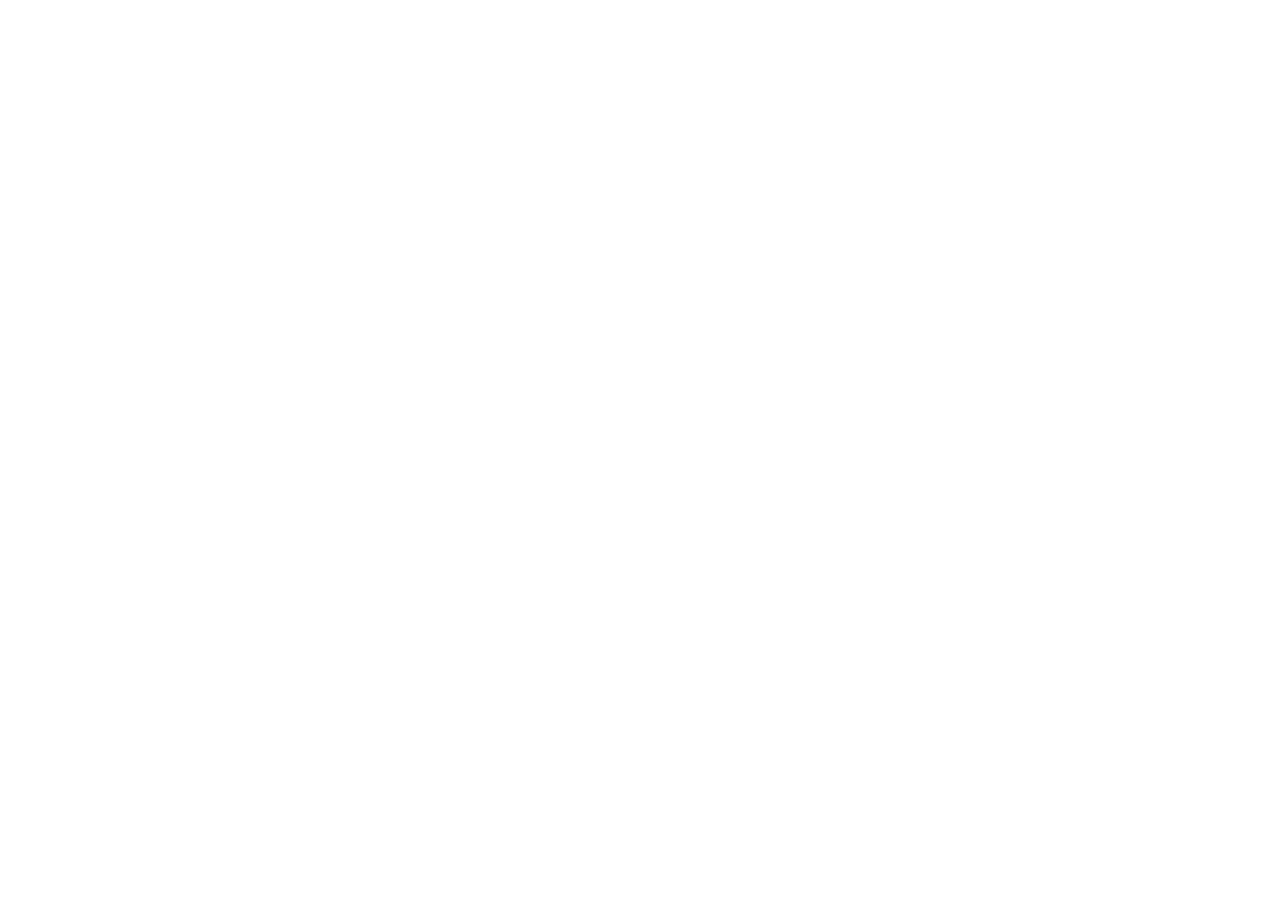
==== src/components/card/02-js-task/index.html @ d0eb48d8 "Merge branch 'update'" ====
<!DOCTYPE html>
<html lang="en">
<head>
  <meta charset="utf-8">
  <title>Card component</title>
  <link rel="stylesheet" href="../../../styles/style.min.css">

  <style>
    .wrapper {
      width: 400px;
      margin: 100px auto;
    }
  </style>
</head>

<body>
  <div id="root" class="wrapper"></div>

  <script type="module">
    const user = {
      firstname: 'Joe',
      secname: 'Doe',
      fullname: 'Joe Doe',
    }
      function getName() {
        console.log(this.firstname);
      }

      getName.call(user);
      getName.call(user);
/*
    import Card from './index.js';

    const product = {
      "id": "76w0hz7015kkr9kjkav",
      "images": [
        "https://content2.rozetka.com.ua/goods/images/big_tile/163399632.jpg",
        "https://content.rozetka.com.ua/goods/images/big_tile/163399633.jpg"
      ],
      "title": "Ноутбук Acer Aspire 3 A315-57G-336G (NX.HZREU.01S) Charcoal Black",
      "rating": 2.89,
      "price": 15999,
      "category": "laptops",
      "brand": "acer"
    };

    const card = new Card(product);

    root.append(card.element); */
  </script>
</body>
</html>
---- src/styles/style.min.css ----
@import url(https://cdn.jsdelivr.net/npm/bootstrap-icons@1.8.1/font/bootstrap-icons.css);@import url(https://cdn.jsdelivr.net/npm/bootstrap-icons@1.8.1/font/bootstrap-icons.css);.os-product-card{box-shadow:0 2px 8px rgba(0,0,0,.13);border-radius:8px;overflow:hidden;background-color:#fff;display:grid;align-content:space-between;grid-template-rows:.5fr .5fr 40px}.os-product-img{display:flex;height:200px;justify-content:center;margin:12px 12px 0;background-repeat:no-repeat;background-size:contain;background-position:center}.os-product-content{padding:22px 24px}.os-product-rating{display:flex;align-items:center;justify-content:space-between;flex:1;max-width:70px;padding:6px 12px;border-radius:3x;background-color:#7e72f2;color:#fff;font-size:.875rem;font-weight:400}.os-product-price-wrapper{display:flex;align-items:center;justify-content:space-between;margin-bottom:16px}.os-product-price{color:#2c2c2c;font-size:1.125rem;font-weight:400}.os-product-description,.os-product-title{margin:0;font-weight:400;color:#2c2c2c}.os-product-title{font-size:1rem;margin-bottom:8px}.os-product-description{font-size:.75rem}.os-product-footer{display:grid;grid-template-columns:1fr}.os-product-footer button{display:flex;align-items:center;justify-content:center;padding-top:13px;padding-bottom:13px;border-radius:0}.os-products-list{display:grid;grid-template-columns:repeat(auto-fit,minmax(250px,1fr));grid-gap:20px;margin:20px 0}.cart-container{padding:10px}.cart-list{padding:0;margin:0}.item-row{display:flex;align-items:center;justify-content:space-between;padding:15px;margin-bottom:15px;box-shadow:0 2px 8px rgb(0 0 0 / 15%);background:#fff;border-radius:3px}.item-preview{height:40px;display:flex;align-items:center}.item-preview img{width:100%;max-height:40px}.item-counter,.item-name,.item-preview,.item-price{padding:0 10px}.item-counter{min-width:120px}.item-price{min-width:100px}.footer{display:flex;flex-direction:column;align-items:center}.order-btn{width:200px}.cart-total{padding:10px}.count-btn{background:0 0;border:none;outline:0;width:30px;height:30px;cursor:pointer}.os-btn-default,.os-btn-primary,.os-btn-white{padding:8px 12px;border:none;border-radius:3px;font-size:.875rem;font-weight:400;font-family:Montserrat,sans-serif;line-height:1;text-transform:uppercase;cursor:pointer;transition:.3s}.os-btn-primary{background-color:#7e72f2;color:#fff}.os-btn-primary:hover{background-color:#6d5ff0}.range-slider__inner{position:relative;display:inline-block;width:100%;height:4px;margin:10px 14px;background:#c8c2f3;box-shadow:0 0 1px #7e72f2;user-select:none}.range-slider__thumb-left,.range-slider__thumb-right{position:absolute;top:50%;margin-top:-9px;height:18px;width:6px;cursor:grab}.range-slider_dragging,.range-slider_dragging .range-slider__thumb-left,.range-slider_dragging .range-slider__thumb-right{cursor:grabbing}.range-slider__thumb-left{left:0;margin-left:-6px}.range-slider__thumb-right{right:0;transform:rotate(180deg);margin-right:-6px}.range-slider__progress{background:#7e72f2;position:absolute;top:0;bottom:0;left:0;right:0;z-index:1}.range-slider{position:relative;display:flex;flex-direction:row;align-items:center}.range-slider>span{font-size:.8rem;position:absolute;top:100%}.range-slider>span:first-child{left:0}.range-slider>span:last-child{right:0}.os-form-group{padding:20px 10px;background-color:#fff}.os-form-group.divider{border-bottom:1px solid #d6d6d6}.os-form-checkbox>input{display:none}.os-form-checkbox>input:checked+label::before{border-color:#7e72f2;background-color:#7e72f2;content:"✓";color:#fff;text-align:center}.os-form-checkbox>label{display:flex;align-items:center;font-size:1rem;font-weight:300;color:#2c2c2c;cursor:pointer}.os-form-checkbox>label::before{content:"";flex-shrink:0;display:inline-block;margin-right:12px;border:1px solid #979797;width:20px;height:17px;border-radius:3px}.os-filters-panel-item{display:flex;align-items:center;justify-content:space-between;margin-bottom:10px}.os-filters-panel-item .os-form-checkbox{margin-bottom:0}.os-pagination{display:flex;align-items:center;justify-content:center}.os-pagination a{line-height:1;text-decoration:none}.os-pagination .next,.os-pagination .previous{color:#000}.os-pagination .previous{margin-right:15px}.os-pagination .next{margin-left:15px}.os-pagination .page-list{display:flex;margin:0;padding:0;list-style:none;border-radius:20px}.os-pagination .page-link{display:flex;align-items:center;justify-content:center;width:40px;height:40px;background-color:#ededed;border-radius:20px;color:#2c2c2c;transition:.3s}.os-pagination .page-link.active,.os-pagination .page-link:hover{background-color:#7e72f2;color:#fff}.os-form-input>input{width:100%;padding:12px 20px;border-radius:8px;border:none;box-shadow:0 2px 8px rgba(0,0,0,.15);font-size:1.2rem;font-weight:300;box-sizing:border-box;font-family:Montserrat,sans-serif}.os-form-input>input:focus,.os-form-input>input:focus-visible{border:none;outline:0}.os-form-input.use-icon{position:relative}.os-form-input.use-icon>input{padding-right:70px}.os-form-input.use-icon .input-icon{display:flex;align-items:center;position:absolute;height:100%;right:40px;top:0;font-size:1.375rem;color:#606060}.os-filters-panel-content{padding:0 20px;box-shadow:0 2px 8px rgba(0,0,0,.15);background-color:#fff;border-radius:8px;overflow:hidden;margin-bottom:20px}.clear-filters{width:100%;padding-top:16px;padding-bottom:16px;box-shadow:0 2px 8px rgba(0,0,0,.15);border-radius:8px;font-size:1rem}.os-form-title{font-weight:600;font-size:1.2rem;margin-bottom:18px}
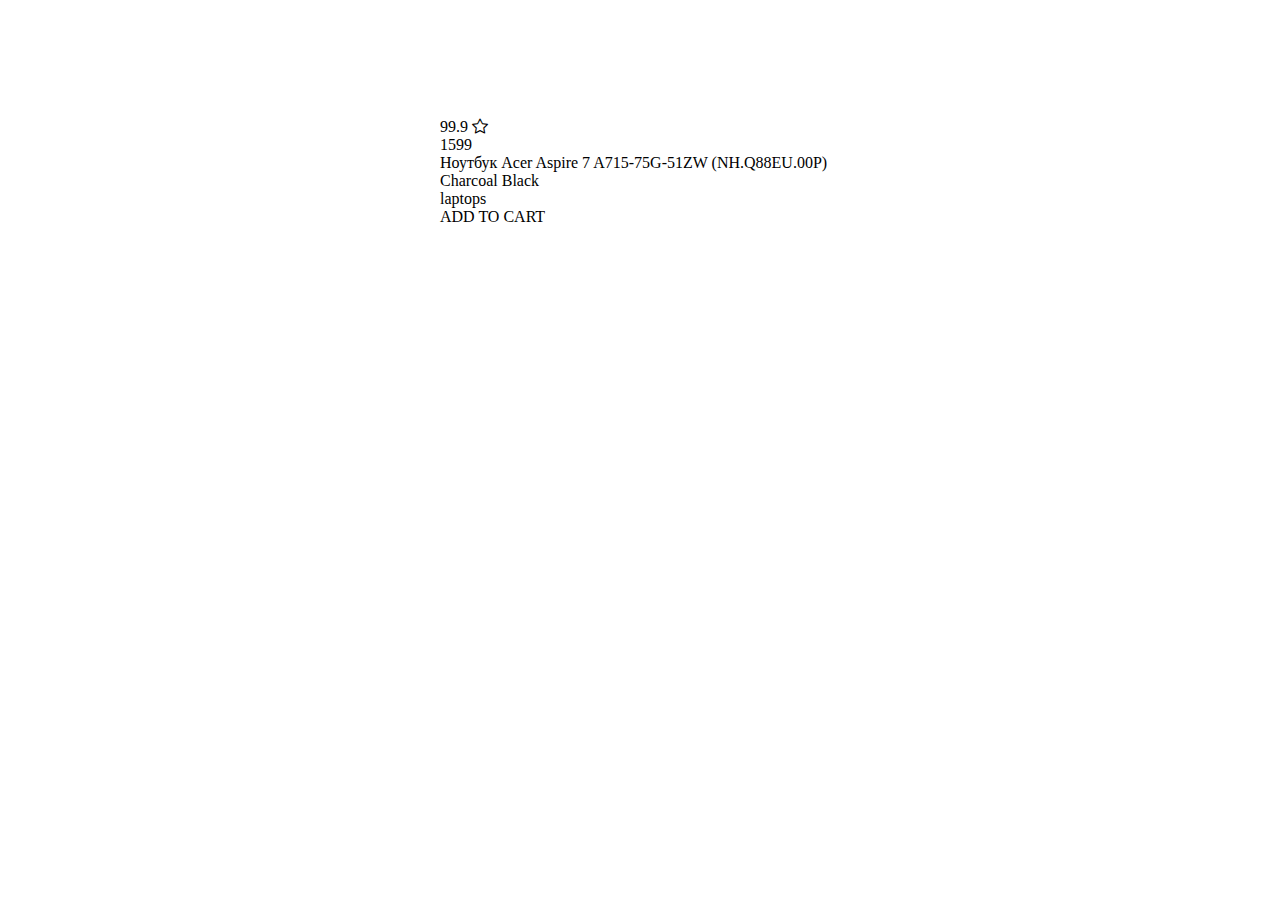
==== commit 6cbf6250: "Card component" ====
--- a/src/components/card/02-js-task/index.html
+++ b/src/components/card/02-js-task/index.html
@@ -17,17 +17,71 @@
   <div id="root" class="wrapper"></div>
 
   <script type="module">
-    const user = {
-      firstname: 'Joe',
-      secname: 'Doe',
-      fullname: 'Joe Doe',
-    }
-      function getName() {
-        console.log(this.firstname);
+
+
+  const product = {
+      "id": "76w0hz7015kkr9kjkav",
+      "images": [
+        "https://content2.rozetka.com.ua/goods/images/big_tile/163399632.jpg",
+        "https://content.rozetka.com.ua/goods/images/big_tile/163399633.jpg"
+      ],
+      "title": "Ноутбук Acer Aspire 3 A315-57G-336G (NX.HZREU.01S) Charcoal Black",
+      "rating": 2.89,
+      "price": 15999,
+      "category": "laptops",
+      "brand": "acer"
+    };
+
+
+
+     class Component {
+      constructor (someProduct) {
+        this.componentProduct = someProduct;
+
+        this.myrender();
       }
 
-      getName.call(user);
-      getName.call(user);
+      getTemplate () {
+        return `
+        <div class="wrapper">
+        <div class="picture"> <img src="https://placekitten.com/g/293/200" alt=""> </div>
+          <div class="raiting-price">
+            <div class="raiting"> 99.9 <i class="bi bi-star"></i> </div>
+            <div class="price"> 1599</div>
+          </div>
+        <div class="item-title">Ноутбук Acer Aspire 7 A715-75G-51ZW (NH.Q88EU.00P) Charcoal Black</div>
+        <div class="type">laptops</div>
+        <div class="button">ADD TO CART </div>
+
+      </div>
+        `;
+      }
+
+      myrender () {
+        const element = document.createElement('div');
+        element.innerHTML = this.getTemplate();
+        this.componentElement = element;
+      };
+
+
+     }
+      const obj = new Component(product);
+
+     const myRootElement = document.querySelector('#root');
+     myRootElement.append(obj.componentElement);
+      console.error(obj);
+
+
+
+
+
+
+
+
+
+
+
+
 /*
     import Card from './index.js';
 
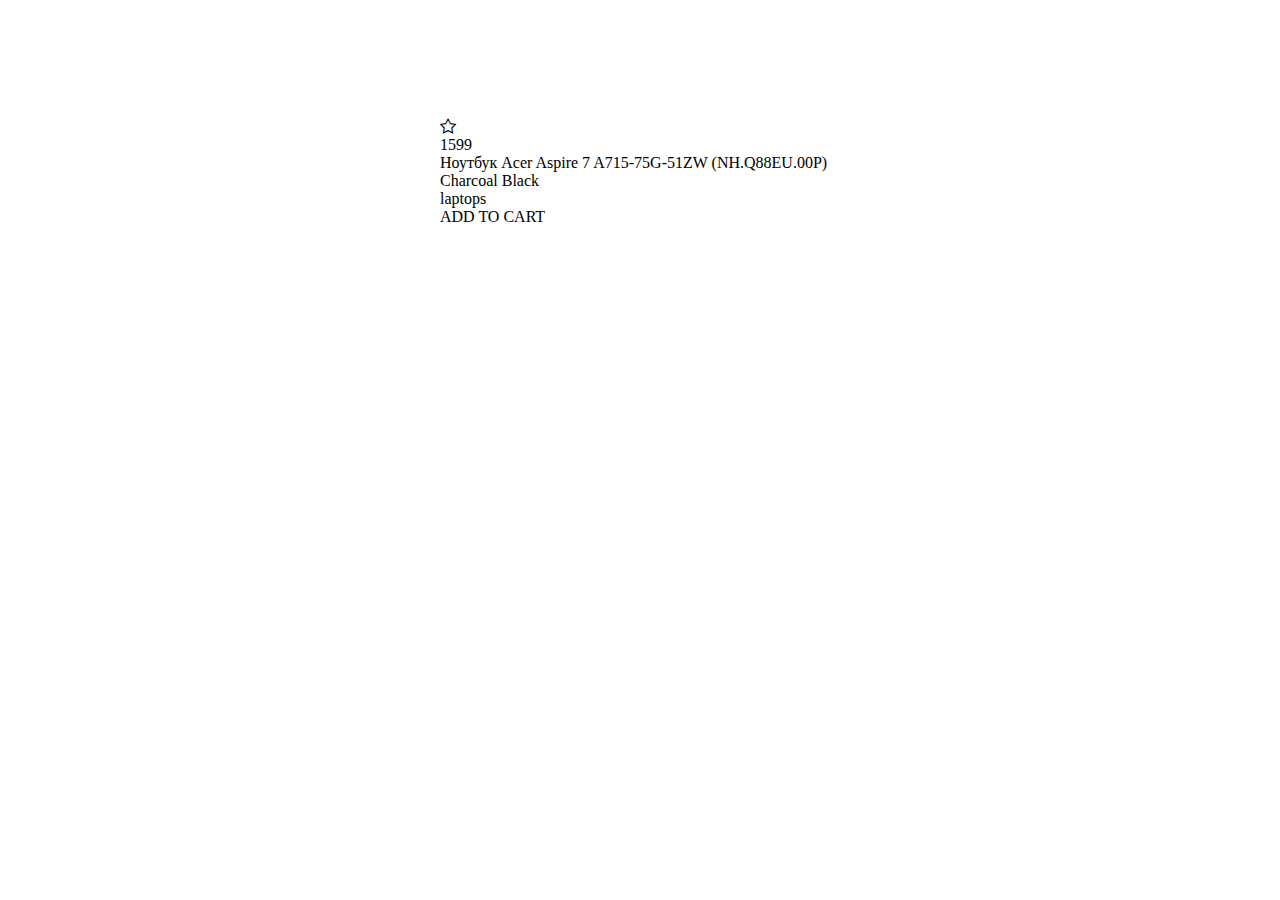
==== commit 39f2c69f: "scc check" ====
--- a/src/components/card/02-js-task/index.html
+++ b/src/components/card/02-js-task/index.html
@@ -46,7 +46,7 @@
         <div class="wrapper">
         <div class="picture"> <img src="https://placekitten.com/g/293/200" alt=""> </div>
           <div class="raiting-price">
-            <div class="raiting"> 99.9 <i class="bi bi-star"></i> </div>
+            <div class="raiting">  <i class="bi bi-star"></i> </div>
             <div class="price"> 1599</div>
           </div>
         <div class="item-title">Ноутбук Acer Aspire 7 A715-75G-51ZW (NH.Q88EU.00P) Charcoal Black</div>
